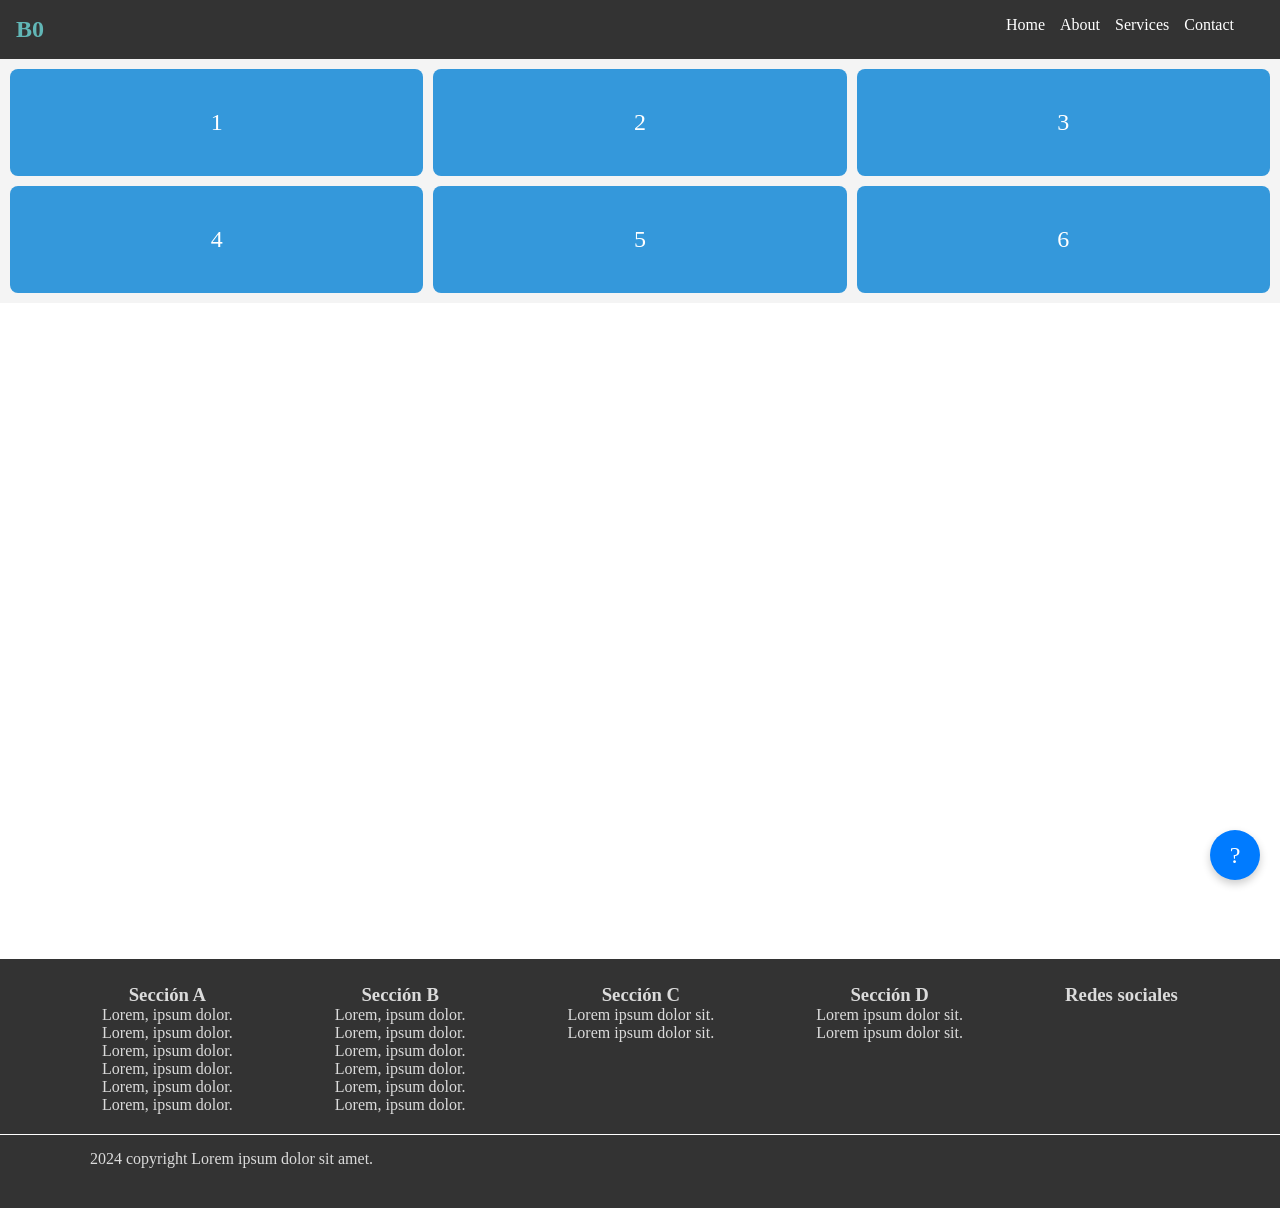
==== leccion_6/index.html @ f01dc020 "se agrega y se prueba código de la carpeta landing." ====
<!DOCTYPE html>
<html lang="en">

<head>
    <meta charset="UTF-8">
    <meta name="viewport" content="width=device-width, initial-scale=1.0">
    <title>Document</title>
    <link rel="stylesheet" href="./style/style.css">
</head>

<body>
    <header>
        <nav class="navbar">
            <div>
                <h1>B0</h1>
            </div>
            <ul class="nav-list">
                <li><a href="#">Home</a></li>
                <li><a href="#">About</a></li>
                <li><a href="#">Services</a></li>
                <li><a href="#">Contact</a></li>
                <div class="burger-icon"></div>
            </ul>
        </nav>
    </header>
    <main>
        <div class="gallery">
            <div class="gallery-item">1</div>
            <div class="gallery-item">2</div>
            <div class="gallery-item">3</div>
            <div class="gallery-item">4</div>
            <div class="gallery-item">5</div>
            <div class="gallery-item">6</div>
        </div>
        <div class="help-button">
            <a href="#ayuda" class="help-icon">?</a>
        </div>
    </main>
    <footer>
        <div class="main-section-footer">
            <div class="footer-section">
                <h3>Sección A</h3>
                <ul>
                    <li>Lorem, ipsum dolor.</li>
                    <li>Lorem, ipsum dolor.</li>
                    <li>Lorem, ipsum dolor.</li>
                    <li>Lorem, ipsum dolor.</li>
                    <li>Lorem, ipsum dolor.</li>
                    <li>Lorem, ipsum dolor.</li>
                </ul>
            </div>
            <div class="footer-section">
                <h3>Sección B</h3>
                <ul>
                    <li>Lorem, ipsum dolor.</li>
                    <li>Lorem, ipsum dolor.</li>
                    <li>Lorem, ipsum dolor.</li>
                    <li>Lorem, ipsum dolor.</li>
                    <li>Lorem, ipsum dolor.</li>
                    <li>Lorem, ipsum dolor.</li>
                </ul>
            </div>
            <div class="footer-section">
                <h3>Sección C</h3>
                <ul>
                    <li>Lorem ipsum dolor sit.</li>
                    <li>Lorem ipsum dolor sit.</li>
                </ul>
            </div>
            <div class="footer-section">
                <h3>Sección D</h3>
                <ul>
                    <li>Lorem ipsum dolor sit.</li>
                    <li>Lorem ipsum dolor sit.</li>
                </ul>
            </div>
            <div class="footer-section">
                <h3>Redes sociales</h3>
                <div class="icons">
                    <div class="icon-social icon-facebook"></div>
                    <div class="icon-social icon-insta"></div>
                </div>
            </div>
        </div>
        <div class="copy-right">
            <p>2024 copyright Lorem ipsum dolor sit amet.</p>
        </div>
    </footer>
</body>

</html>
---- leccion_6/style/style.css ----
* {
    margin: 0;
    box-sizing: border-box;
}

h1 {
    color: rgb(97, 182, 182);
}

main{
    min-height: 100vh;
}

footer {
    display: flex;
    flex-direction: column;
    align-items: center;
    background-color: #333;
    color: rgb(219, 219, 219);
    padding: 25px 0;
}

.navbar {
    display: flex;
    justify-content: space-between;
    background-color: #333;
    padding: 1rem;
}

.nav-list {
    display: flex;
    margin: 0 15px;
    list-style: none;
}


.nav-list a {
    color: #fff;
    text-decoration: none;
}

.nav-list li {
    margin-inline-end: 15px;
}

.main-section-footer {
    display: flex;
    width: 100%;
    justify-content: space-evenly;
}

.footer-section {
    text-align: center;
}

.footer-section ul {
    padding: 0;
    list-style: none;
}

.icon-social {
    width: 32px;
    height: 32px;
    background-size: cover;
}

.icon-facebook {
    background-image: url("https://img.icons8.com/?size=100&id=118467&format=png&color=000000");
}

.icon-insta {
    background-image: url("https://img.icons8.com/?size=100&id=32292&format=png&color=ffffff");
    border-radius: 50%;
}

.icons {
    display: flex;
    justify-content: space-evenly;
}

.copy-right {
    width: 100%;
    margin-top: 20px;
    padding: 15px 90px;
    border-top: 1px solid white;
}

.burger-icon {
    display: none;
    width: 32px;
    height: 32px;
    background-image: url("https://img.icons8.com/?size=100&id=36389&format=png&color=ffffff");
    background-size: cover;
}

@media (width <=820px) {
    .burger-icon {
        display: inline-block;
    }

    .nav-list li {
        display: none;
    }
}


/* Media queries para footer */
@media (width <=600px) {
    .main-section-footer {
        flex-direction: column;
        align-items: center;
    }

    .footer-section {
        flex: 1 1 100%;
        /* Toma todo el ancho disponible */
    }

    .copy-right {
        text-align: center;
        /* Centrar el texto en pantallas pequeñas */
    }
}


/* Ejercicio */
.gallery {
    display: flex;
    flex-wrap: wrap;
    gap: 10px;
    padding: 10px;
    background-color: #f4f4f4;
}

.gallery-item {
    flex: 1 1 calc(33.333% - 20px);
    background-color: #3498db;
    color: white;
    padding: 40px 0;
    text-align: center;
    font-size: 1.5rem;
    border-radius: 8px;
}

@media (max-width: 768px) {
    .gallery-item {
        flex: 1 1 calc(50% - 20px);
        background-color: #174e74;
    }
}

@media (max-width: 480px) {
    .gallery-item {
        flex: 1 1 100%;
        background-color: #34db66;

    }
}

/* Ejemplo boton de ayuda */
.help-button {
    position: fixed;
    bottom: 20px; /* Distancia desde el fondo */
    right: 20px; /* Distancia desde el borde derecho */
    z-index: 1000; /* Para que quede por encima de otros elementos */
}

.help-icon {
    display: flex;
    justify-content: center;
    align-items: center;
    width: 50px; /* Tamaño del botón */
    height: 50px;
    background-color: #007bff; /* Color de fondo */
    color: white; /* Color del texto */
    font-size: 24px; /* Tamaño del ícono o texto */
    border-radius: 50%; /* Forma circular */
    text-decoration: none; /* Sin subrayado */
    box-shadow: 0 4px 8px rgba(0, 0, 0, 0.2); /* Sombra para resaltar */
    transition: background-color 0.3s, transform 0.3s; /* Efectos */
}

.help-icon:hover {
    background-color: #0056b3; /* Cambio de color al pasar el cursor */
    transform: scale(1.1); /* Efecto de agrandamiento */
}

/* Media query para dispositivos pequeños */
@media (max-width: 600px) {
    .help-button {
        bottom: 10px; /* Ajuste de distancia */
        right: 10px;
    }

    .help-icon {
        width: 40px; /* Reducción de tamaño */
        height: 40px;
        font-size: 20px;
    }
}
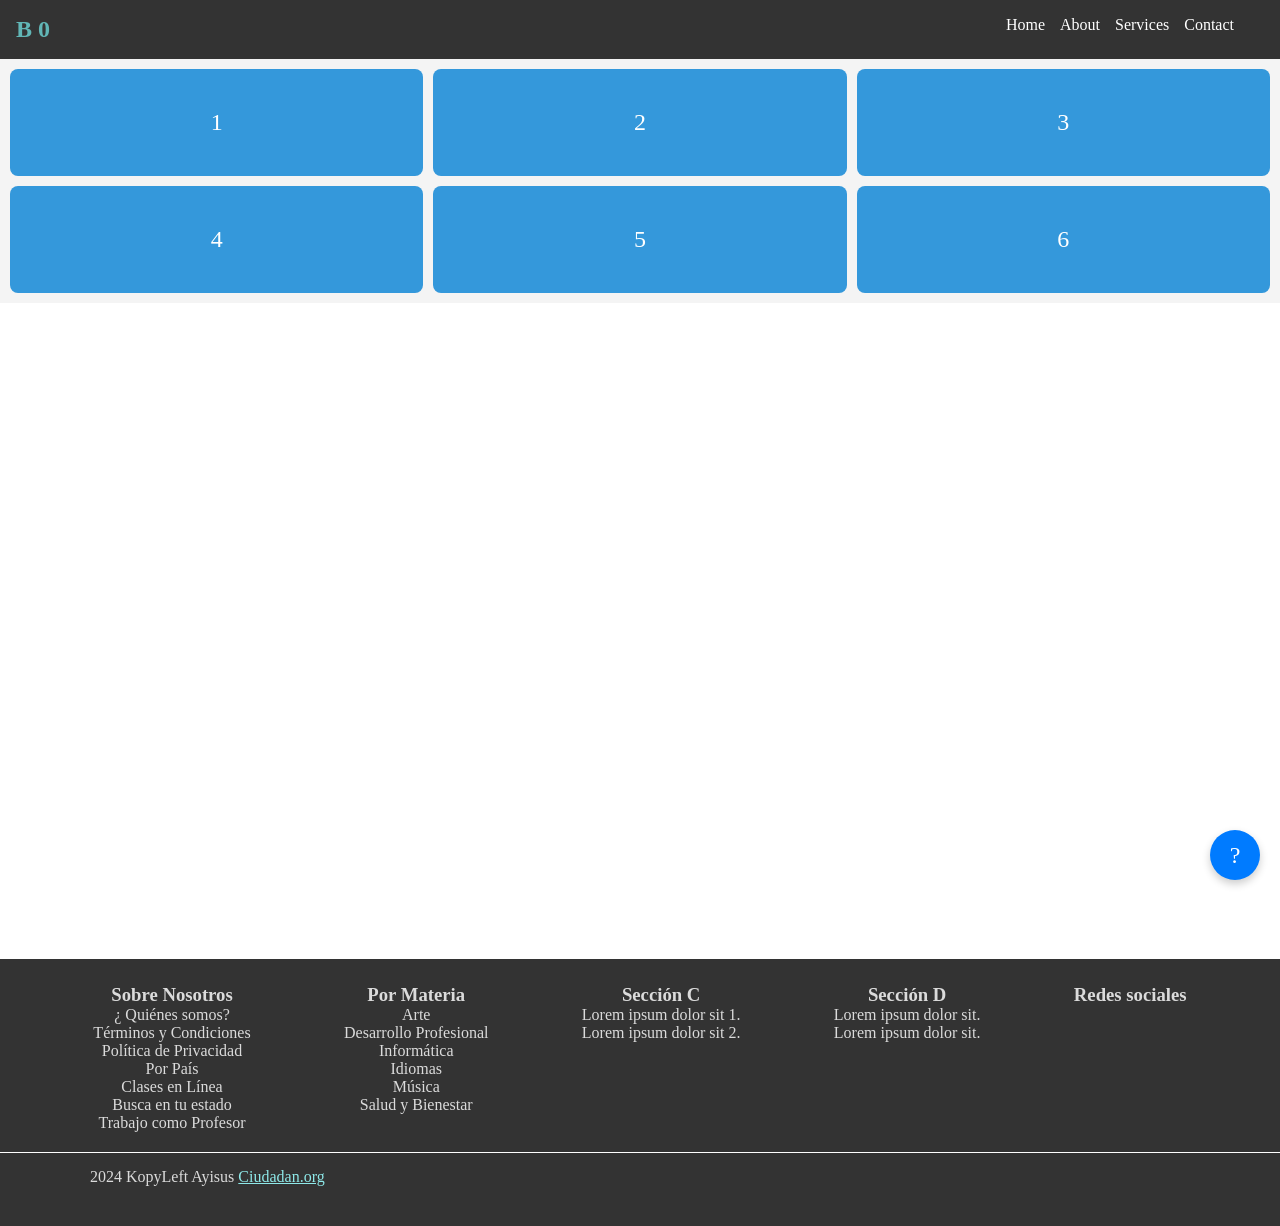
==== commit c0dd7bfd: "lección 6 concluida" ====
--- a/leccion_6/index.html
+++ b/leccion_6/index.html
@@ -12,7 +12,7 @@
     <header>
         <nav class="navbar">
             <div>
-                <h1>B0</h1>
+                <h1>B 0</h1>
             </div>
             <ul class="nav-list">
                 <li><a href="#">Home</a></li>
@@ -39,32 +39,33 @@
     <footer>
         <div class="main-section-footer">
             <div class="footer-section">
-                <h3>Sección A</h3>
+                <h3>Sobre Nosotros</h3>
                 <ul>
-                    <li>Lorem, ipsum dolor.</li>
-                    <li>Lorem, ipsum dolor.</li>
-                    <li>Lorem, ipsum dolor.</li>
-                    <li>Lorem, ipsum dolor.</li>
-                    <li>Lorem, ipsum dolor.</li>
-                    <li>Lorem, ipsum dolor.</li>
+                    <li>¿ Quiénes somos?</li>
+                    <li>Términos y Condiciones</li>
+                    <li>Política de Privacidad</li>
+                    <li>Por País</li>
+                    <li>Clases en Línea</li>
+                    <li>Busca en tu estado</li>
+                    <li>Trabajo como Profesor</li>
                 </ul>
             </div>
             <div class="footer-section">
-                <h3>Sección B</h3>
+                <h3>Por Materia</h3>
                 <ul>
-                    <li>Lorem, ipsum dolor.</li>
-                    <li>Lorem, ipsum dolor.</li>
-                    <li>Lorem, ipsum dolor.</li>
-                    <li>Lorem, ipsum dolor.</li>
-                    <li>Lorem, ipsum dolor.</li>
-                    <li>Lorem, ipsum dolor.</li>
+                    <li>Arte</li>
+                    <li>Desarrollo Profesional</li>
+                    <li>Informática</li>
+                    <li>Idiomas</li>
+                    <li>Música</li>
+                    <li>Salud y Bienestar</li>
                 </ul>
             </div>
             <div class="footer-section">
                 <h3>Sección C</h3>
                 <ul>
-                    <li>Lorem ipsum dolor sit.</li>
-                    <li>Lorem ipsum dolor sit.</li>
+                    <li>Lorem ipsum dolor sit 1.</li>
+                    <li>Lorem ipsum dolor sit 2.</li>
                 </ul>
             </div>
             <div class="footer-section">
@@ -83,7 +84,7 @@
             </div>
         </div>
         <div class="copy-right">
-            <p>2024 copyright Lorem ipsum dolor sit amet.</p>
+            <p>2024 KopyLeft Ayisus  <a href="https://ciudadan.org" target="_blank"> Ciudadan.org </a></p>
         </div>
     </footer>
 </body>
--- a/leccion_6/style/style.css
+++ b/leccion_6/style/style.css
@@ -1,6 +1,6 @@
-* {
+* { /* reset inicial */
     margin: 0;
-    box-sizing: border-box;
+    box-sizing: border-box;  /* los anchos ya incluyan padding y border */
 }
 
 h1 {
@@ -14,7 +14,7 @@
 footer {
     display: flex;
     flex-direction: column;
-    align-items: center;
+    align-items:center;  /* para centrar en el eje cruzado osea el horizontal */
     background-color: #333;
     color: rgb(219, 219, 219);
     padding: 25px 0;
@@ -30,7 +30,7 @@
 .nav-list {
     display: flex;
     margin: 0 15px;
-    list-style: none;
+    list-style: none; /*para que no muestre ninguna viñeta */
 }
 
 
@@ -45,12 +45,13 @@
 
 .main-section-footer {
     display: flex;
+    /* flex-direction: row , que es la que viene por defecto */
     width: 100%;
-    justify-content: space-evenly;
+    justify-content: space-evenly; /* para que se distribuyan los elementos en el eje horizontal */
 }
 
 .footer-section {
-    text-align: center;
+    text-align: center; /* para que se alinee al centro internamente */
 }
 
 .footer-section ul {
@@ -85,27 +86,35 @@
     border-top: 1px solid white;
 }
 
+.copy-right a{
+    color: rgb(142, 233, 233);
+}
+
+.copy-right a:hover {
+    color: greenyellow;
+}
+
 .burger-icon {
-    display: none;
+    display: none; /* oculta el botón de hamburguesa para solo mostrarlo en tabletas o móviles */
     width: 32px;
     height: 32px;
     background-image: url("https://img.icons8.com/?size=100&id=36389&format=png&color=ffffff");
     background-size: cover;
 }
 
-@media (width <=820px) {
+@media (width <=820px) { /*lo mismo que min-width: 820px */
     .burger-icon {
-        display: inline-block;
+        display: inline-block; /* en tabletas muestra el botón de hamburguesa */
     }
 
     .nav-list li {
-        display: none;
+        display: none;   /* oculta el menu */
     }
 }
 
 
 /* Media queries para footer */
-@media (width <=600px) {
+@media (width <=600px) { /*lo mismo que max-width: 600px */
     .main-section-footer {
         flex-direction: column;
         align-items: center;
